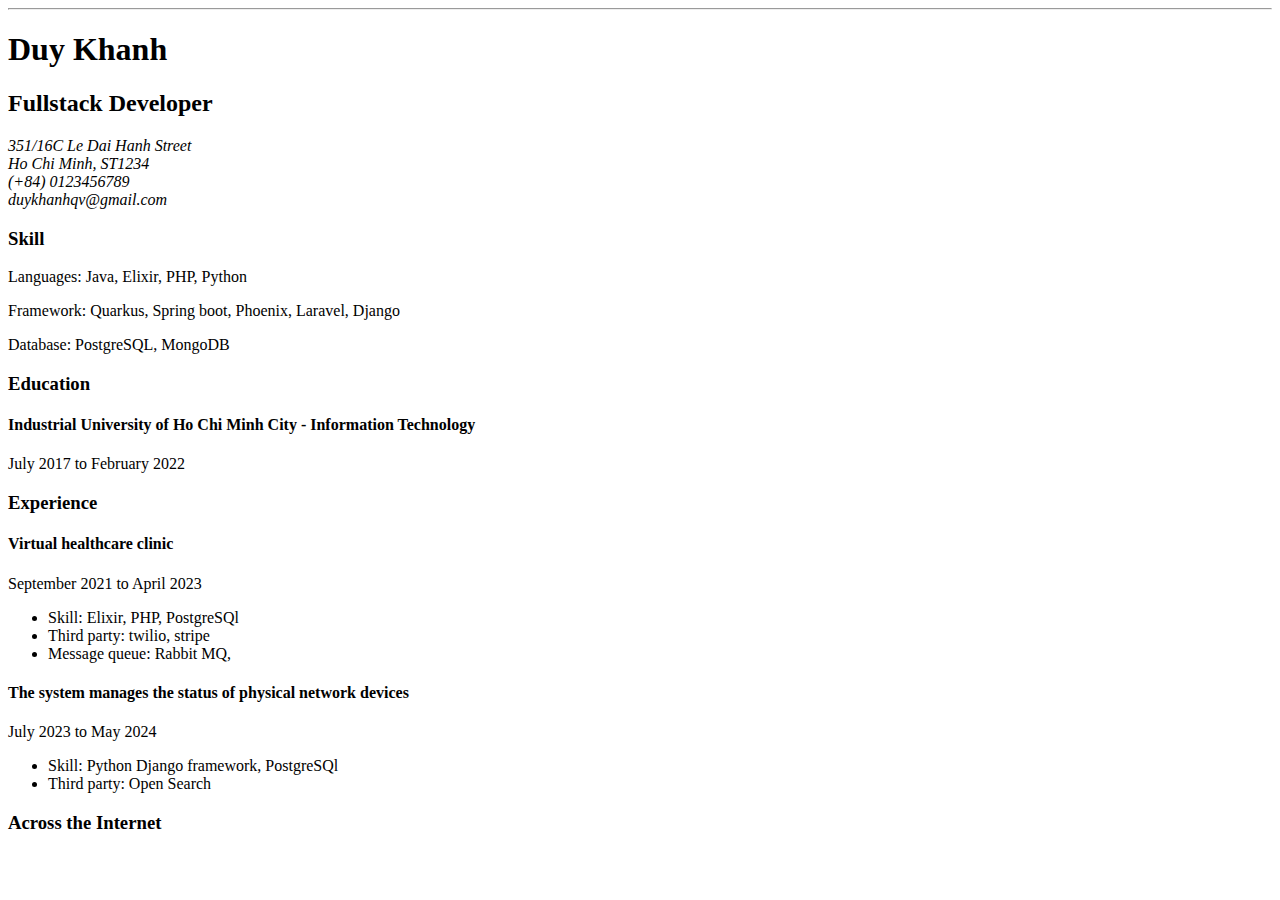
==== single_page_cv/index.html @ 59b394e5 "Single-Page CV" ====
<!DOCTYPE html>
<html>
  <head>
    <meta charset="utf-8" />
    <meta http-equiv="X-UA-Compatible" content="IE=edge" />
    <title>Khanh Moc - Software Engineer</title>
    <meta name="viewport" content="width=device-width, initial-scale=1" />
    <link rel="stylesheet" type="text/css" media="screen" href="main.css" />
    <script src="main.js"></script>
  </head>
  <body>
    <header>
      <hr />
      <h1>Duy Khanh</h1>
      <h2>Fullstack Developer</h2>
      <div class="contact">
        <address>
          351/16C Le Dai Hanh Street<br />
          Ho Chi Minh, ST1234<br />
          (+84) 0123456789<br />
          duykhanhqv@gmail.com
        </address>
      </div>
    </header>
    <main>
      <section class="skill">
        <h3>Skill</h3>
        <p>Languages: Java, Elixir, PHP, Python</p>
        <p>Framework: Quarkus, Spring boot, Phoenix, Laravel, Django</p>
        <p>Database: PostgreSQL, MongoDB</p>
      </section>
      <section class="education">
        <h3>Education</h3>
        <h4>
          Industrial University of Ho Chi Minh City - Information Technology
        </h4>
        <p>July 2017 to February 2022</p>
      </section>
      <section class="experience">
        <h3 class="section-title">Experience</h3>

        <article>
          <h4>Virtual healthcare clinic</h4>
          <p>September 2021 to April 2023</p>
          <ul>
            <li>Skill: Elixir, PHP, PostgreSQl</li>
            <li>Third party: twilio, stripe</li>
            <li>Message queue: Rabbit MQ,</li>
          </ul>
        </article>
        <article>
          <h4>The system manages the status of physical network devices</h4>
          <p>July 2023 to May 2024</p>
          <ul>
            <li>Skill: Python Django framework, PostgreSQl</li>
            <li>Third party: Open Search</li>
          </ul>
        </article>
      </section>
      <footer class="related-info">
        <h3 class="section-title">Across the Internet</h3>
      </footer>
    </main>
  </body>
</html>
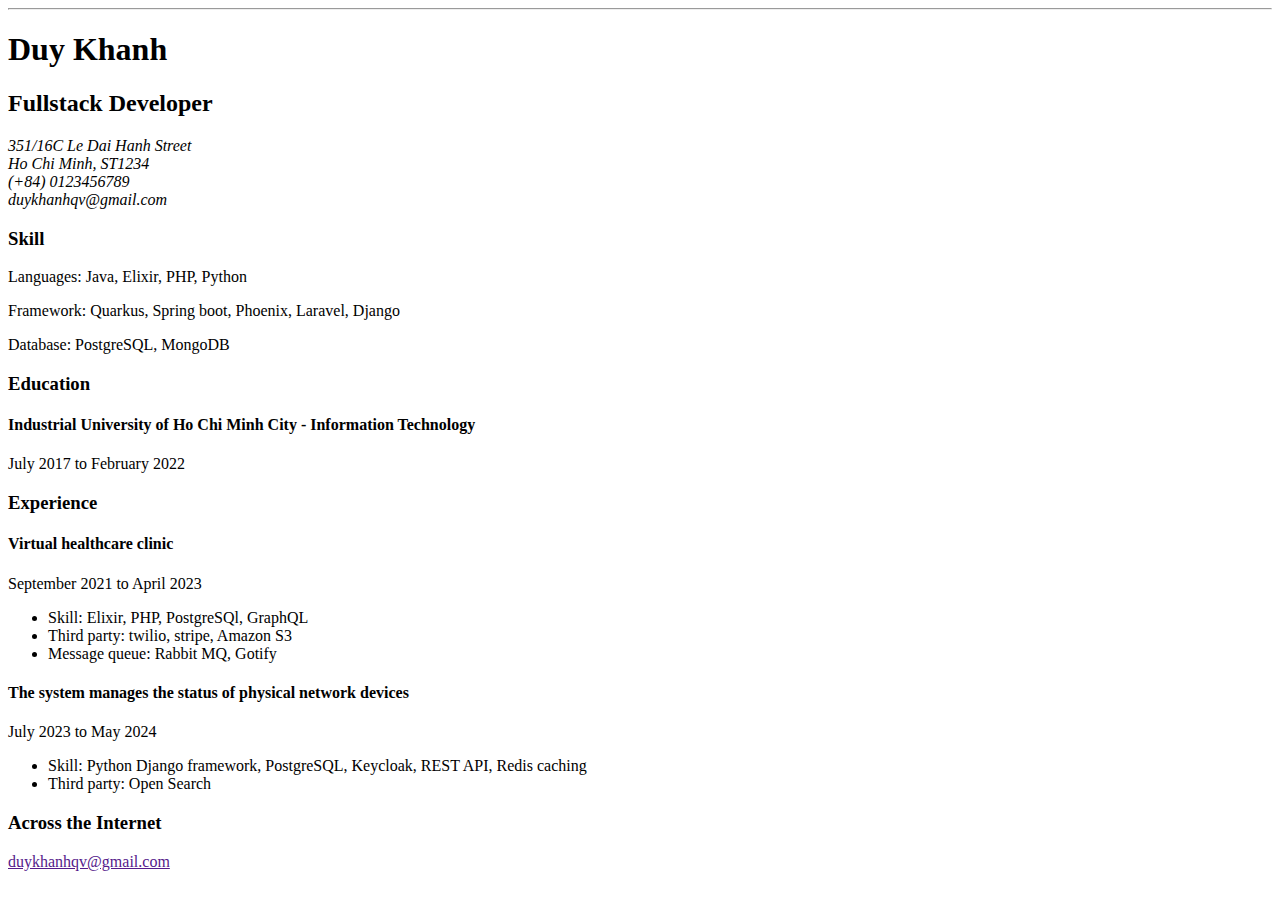
==== commit 9a839c68: "update cv single page" ====
--- a/single_page_cv/index.html
+++ b/single_page_cv/index.html
@@ -43,22 +43,23 @@
           <h4>Virtual healthcare clinic</h4>
           <p>September 2021 to April 2023</p>
           <ul>
-            <li>Skill: Elixir, PHP, PostgreSQl</li>
-            <li>Third party: twilio, stripe</li>
-            <li>Message queue: Rabbit MQ,</li>
+            <li>Skill: Elixir, PHP, PostgreSQl, GraphQL</li>
+            <li>Third party: twilio, stripe, Amazon S3</li>
+            <li>Message queue: Rabbit MQ, Gotify</li>
           </ul>
         </article>
         <article>
           <h4>The system manages the status of physical network devices</h4>
           <p>July 2023 to May 2024</p>
           <ul>
-            <li>Skill: Python Django framework, PostgreSQl</li>
+            <li>Skill: Python Django framework, PostgreSQL, Keycloak, REST API, Redis caching</li>
             <li>Third party: Open Search</li>
           </ul>
         </article>
       </section>
       <footer class="related-info">
         <h3 class="section-title">Across the Internet</h3>
+        <a href="">duykhanhqv@gmail.com</a>
       </footer>
     </main>
   </body>
